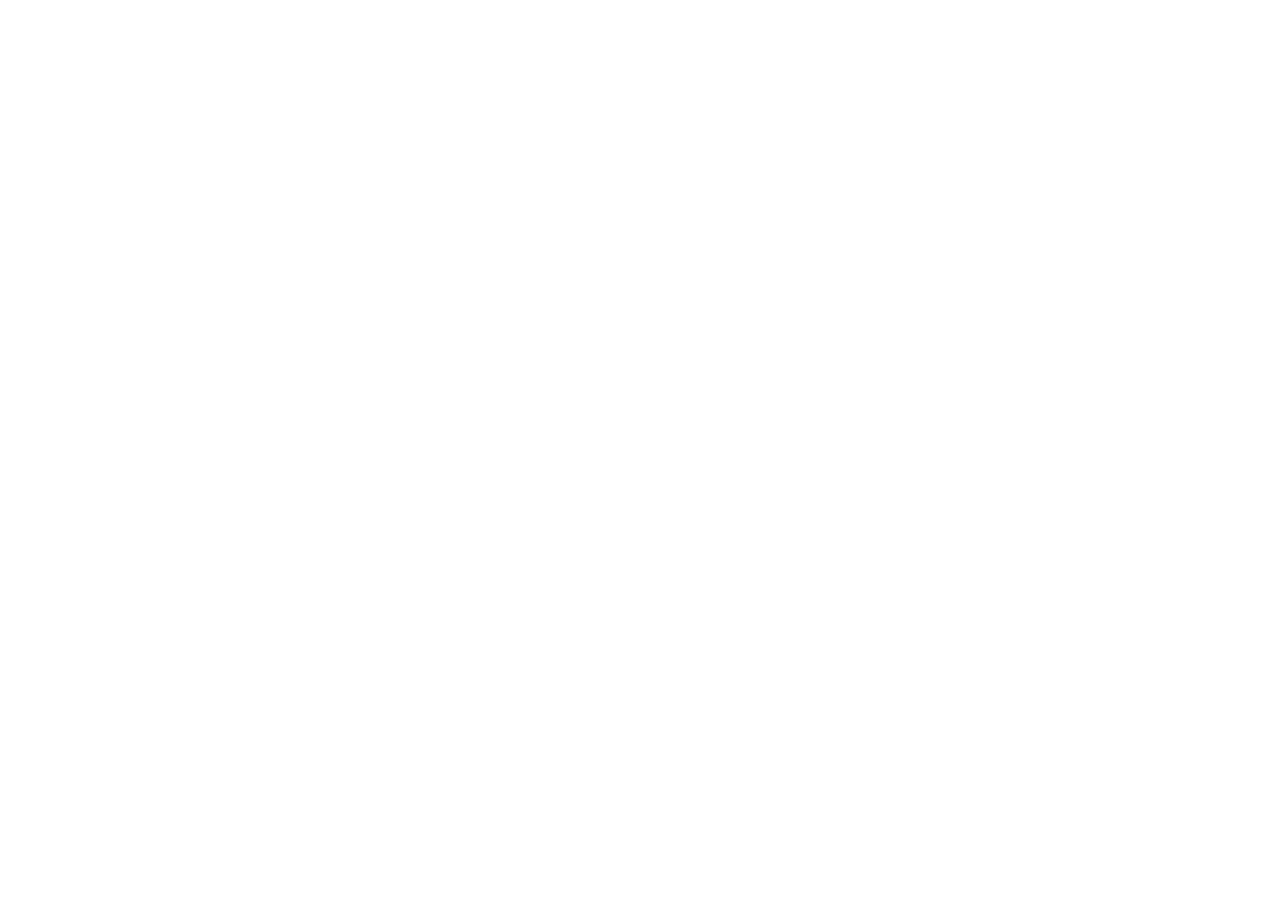
==== Task-1.html @ dd3a88aa "Add files via upload" ====
<!DOCTYPE html>
<html lang="en">
  <head>
    <meta charset="UTF-8" />
    <meta name="viewport" content="width=
    , initial-scale=1.0" />
    <title>Ethnus Layout</title>
  </head>
  <body></body>
</html>
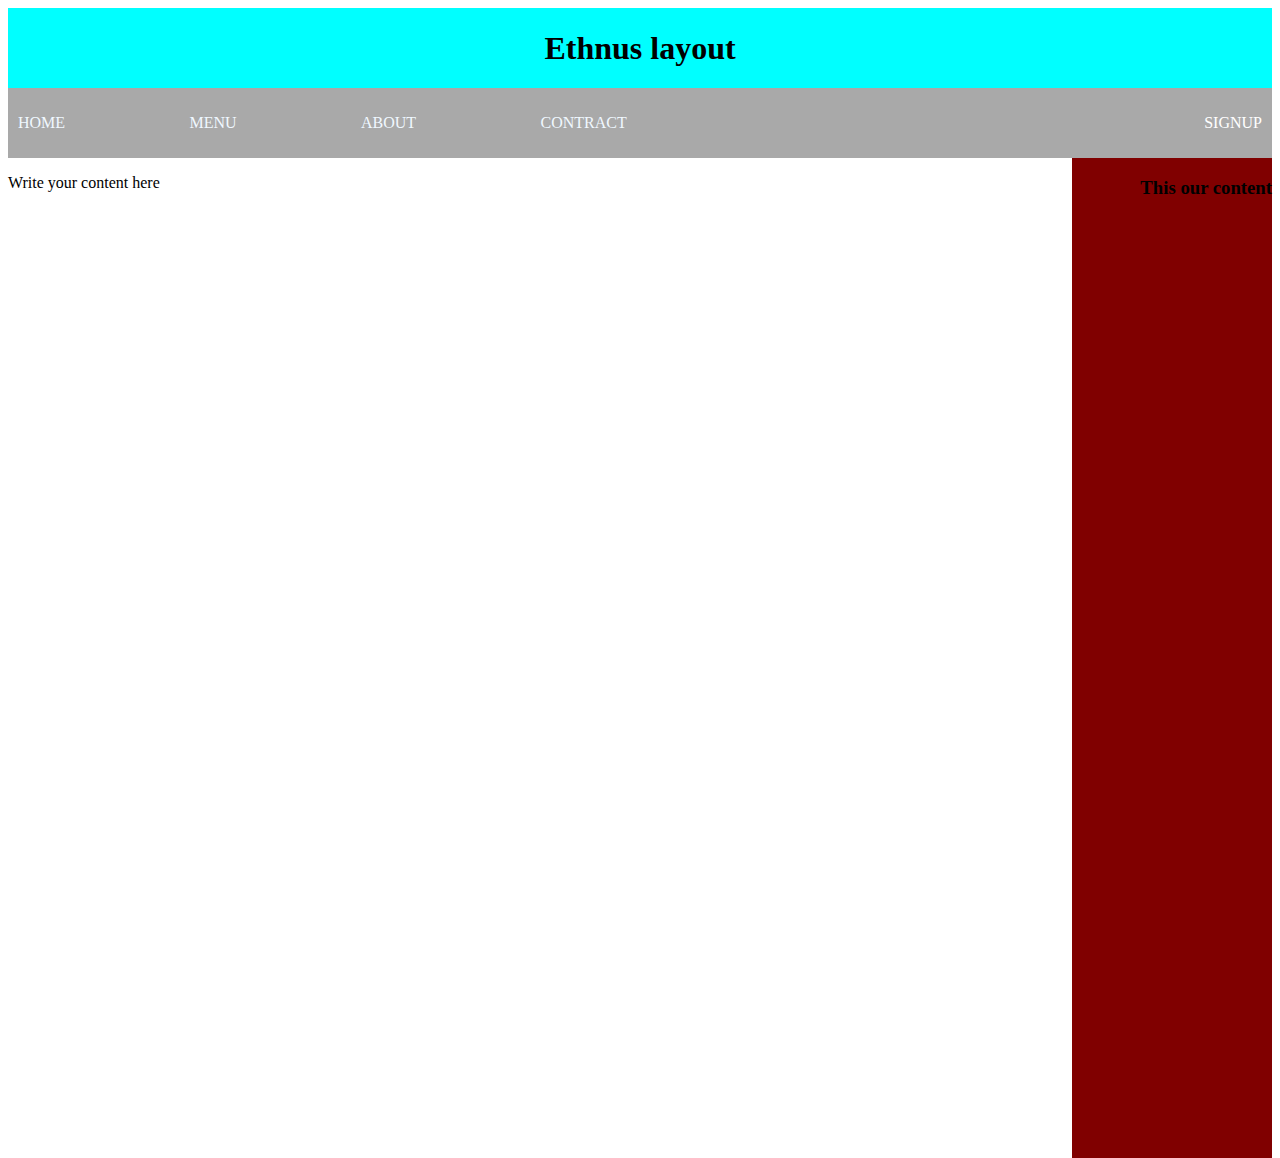
==== commit 8c1eef93: "Add files via upload" ====
--- a/Task-1.html
+++ b/Task-1.html
@@ -2,9 +2,48 @@
 <html lang="en">
   <head>
     <meta charset="UTF-8" />
-    <meta name="viewport" content="width=
-    , initial-scale=1.0" />
+    <link rel="stylesheet" href="Task-1.css" />
+    <meta
+      name="viewport"
+      content="width=
+    , initial-scale=1.0"
+    />
     <title>Ethnus Layout</title>
   </head>
-  <body></body>
+  <body>
+    <div class="A1">
+      <h1>Ethnus layout</h1>
+    </div>
+    <div class="header">
+      <p>
+        <a class="logo" href="#" style="color: aliceblue; text-decoration: none"
+          >HOME</a
+        >
+      </p>
+      <p>
+        <a class="logo" href="#" style="color: aliceblue; text-decoration: none"
+          >MENU</a
+        >
+      </p>
+      <p>
+        <a class="logo" href="#" style="color: aliceblue; text-decoration: none"
+          >ABOUT</a
+        >
+      </p>
+      <p>
+        <a class="logo" href="#" style="color: aliceblue; text-decoration: none"
+          >CONTRACT</a
+        >
+      </p>
+      <div class="Home">
+        <p>SIGNUP</p>
+      </div>
+    </div>
+    <div class="A2">
+      <p>Write your content here</p>
+    </div>
+    <div class="A3">
+      <h3>This our content</h3>
+    </div>
+  </body>
 </html>
--- a/Task-1.css
+++ b/Task-1.css
@@ -0,0 +1,33 @@
+.A1 {
+  text-align: center;
+  background-color: aqua;
+  padding: 0.01%;
+  margin: auto;
+}
+.header {
+  display: flex;
+  gap: 10%;
+  padding: 10px;
+  top: 0;
+  background-color: darkgrey;
+  color: white;
+}
+
+.Home {
+  padding: auto;
+  cursor: pointer;
+  text-align: end;
+  margin-left: auto;
+  color: white;
+}
+.A2 {
+  display: inline-flex;
+}
+
+.A3 {
+  text-align: end;
+  background-color: maroon;
+  float: inline-end;
+  height: 1000px;
+  width: 200px;
+}
